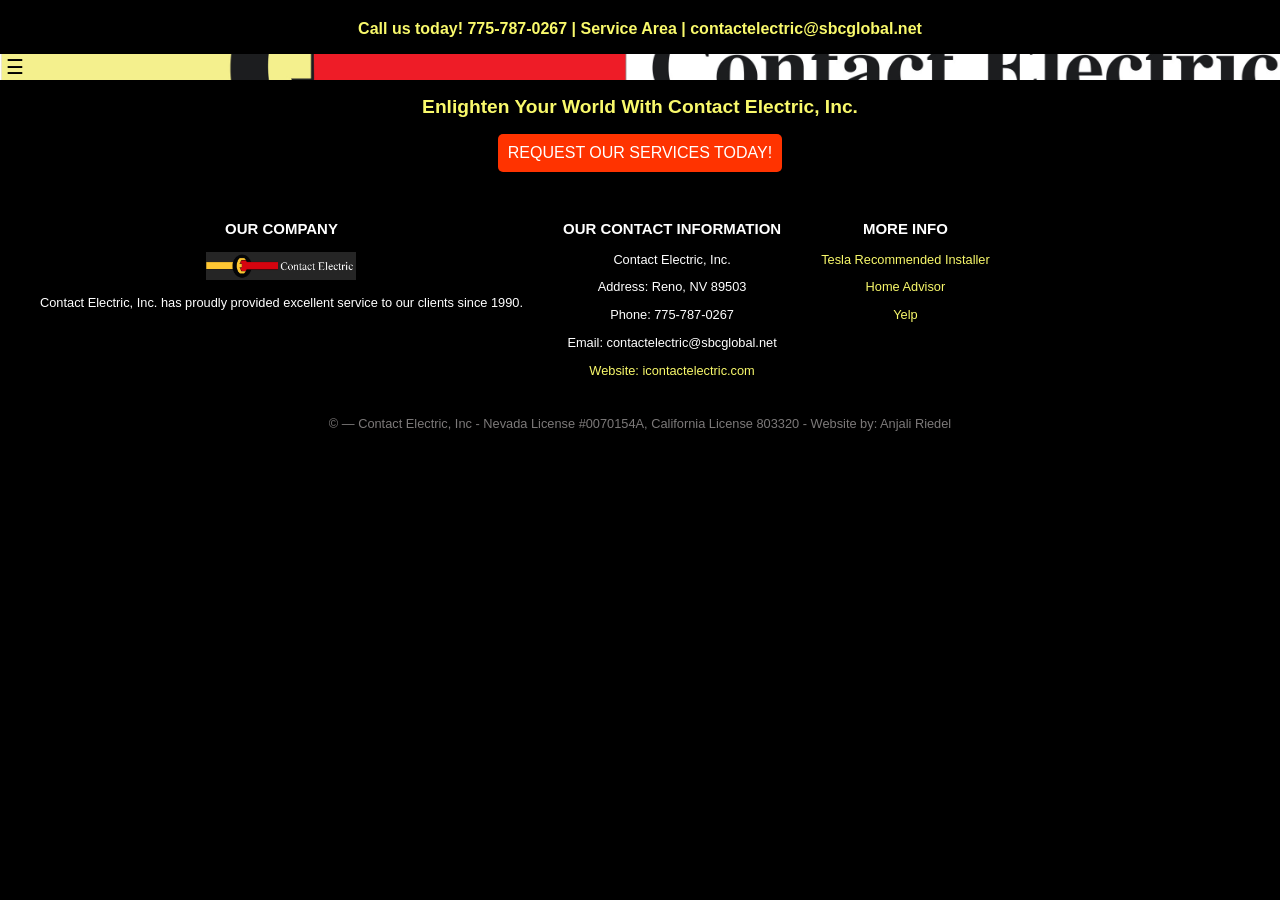
==== about.html @ 42df0cf7 "started About page and cleaned up the footer" ====
<!DOCTYPE html>
<html lang="en">

<head>
    <meta charset="UTF-8">
    <meta name="viewport" content="width = device-width, initial-scale=1.0">
    <title>Contact Electric</title>
    <link rel="icon" href="logo/logo-small.jpg">
    <link rel="stylesheet" href="style.css">
    <script src="menu.js"></script>
</head>
<body>
    <h3 class="contact-us">Call us today! 775-787-0267 | Service Area | contactelectric@sbcglobal.net</h3>
    <header class="top-page-image">

        <div id="mySidenav" class="sidenav">
            <a href="menu.js" class="exit-buttn" onclick="closeMenu()">&times;</a>
            <a class="active" href="https://smanjali.github.io/contactelectric.github.io/">Home</a>
            <a href="https://smanjali.github.io/contactelectric.github.io/about.html">About Us</a>
            <a href="https://smanjali.github.io/contactelectric.github.io/services.html">Services</a>
            <a href="https://smanjali.github.io/contactelectric.github.io/requests.html">Service Requests</a>
            <a href="https://smanjali.github.io/contactelectric.github.io/portfolio.html">Portfolio</a>
            <a href="https://smanjali.github.io/contactelectric.github.io/testimonials.html">Testimonials</a>
            <a href="https://smanjali.github.io/contactelectric.github.io/contact.html">Contact Us</a>
        </div>

        <button class="menu-toggle" onclick="openMenu()">&#9776;</button>
    </header>


    <footer>
        <h2 class="motivations">Enlighten Your World With Contact Electric, Inc.</h2>
        <button class="request-button" onclick="location.href='https://smanjali.github.io/contactelectric.github.io/requests.html'">REQUEST OUR SERVICES TODAY!</button>

        <div class="company-info">
            <ul>
                <h3>OUR COMPANY</h3>
                <p><img class= dark-logo src="logo/logo_dark.jpg" alt="Contact Electric Logo"></p>
                <p>Contact Electric, Inc. has proudly provided excellent service to our clients since 1990.</p>
            </ul>
            <ul>
                <h3>OUR CONTACT INFORMATION</h3>
                <p>Contact Electric, Inc.</p>
                <p>Address: Reno, NV 89503</p>
                <p>Phone: 775-787-0267</p>
                <p>Email: contactelectric@sbcglobal.net</p>
                <p><a href="https://smanjali.github.io/contactelectric.html" >Website: icontactelectric.com</a></p>
            </ul>
            <ul>
                <h3>MORE INFO</h3>
                <p><a href="https://www.tesla.com/support/certified-installers?productType=homecharging">Tesla Recommended Installer</a></p>
                <p><a href="https://www.homeadvisor.com/rated.ContactElectricInc.33549485.html">Home Advisor</a></p>
                <p><a href="https://www.yelp.com/biz/contact-electric-reno-5">Yelp</a></p>
            </ul>
        </div>
    
        <p>&copy; <span id="current-year"></span> — Contact Electric, Inc - Nevada License #0070154A, California License 803320 - Website by: Anjali Riedel</p>

    </footer>
</body>
</html>
---- style.css ----
body {
    font-family: Arial, Helvetica, sans-serif;
    background-color: black;
    margin: 0;
    padding: 0;
}

h1{
    color: #f9f96b;
    text-align: center;
    margin-top: 50px;
}

.contact-us {
    color: #f9f96b;
    text-align: center;
    margin-top: 20px;
    font-size: 1em;
}

.top-page-image {
    background-image: url("logo/logo_Contact-Electric-long.jpg");
    height: auto;
    width: 100%;

    background-position: center;
    background-repeat: no-repeat;
    background-size: cover;

    position: relative;
}

.sidenav {
    width: 0; /* changes in JavaScript */
    position : fixed; 
    z-index: 1; /* Stay in front of logo*/
    background-color: #333;
    overflow-x: hidden; /* Disable horizontal scroll */
    transition: 0.5s; /* 0.5 second transition effect to slide in the menu */
}

.sidenav .exit-buttn {
    position: absolute;
    top: 0;
    right: 25px;
    font-size: 36px;
    margin-left: 50px;
    color: white;
}

/* Menu links */
.sidenav a {
    padding: 8px 8px 8px 32px;
    text-decoration: none;
    font-size: 25px;
    color: #f9f96b;
    display: block;
    transition: 0.3s;
}

/* menu buttn itself */
.menu-toggle {
    font-size: 20px;
    cursor: pointer;
    color: black;
    top: 10px;
    left: 10px;
    background-color: transparent;
    border: none;
}

.menu-toggle:hover {
    color: #626255;
}
/*---------------Main Content------------------------*/

.main-content {
    transition: margin-left .5s;
    padding: 20px;
    background-color: white;
    text-align: left;
}

/*------------------Footer------------------------- */
.request-button {
    display: inline-block;
    padding: 10px;
    font-size: 16px;
    color: white;
    background-color: #ff3300;
    border: none;
    border-radius: 5px;
    cursor: pointer;
    text-decoration: none;
}

.motivations {
    color: #f9f96b;
    text-align: center;
}

.request-button:hover {
    background-color: #fff587;
    font-weight: bold;
    color: black;
}

footer {
    background-color: black;
    color: #7c7979;
    text-align: center;
    font-size: 0.8em;
    width: 100%;
    bottom: 0;
}

.company-info {
    margin-top: 20px;
    display: flex;
    color: white;
}  

.dark-logo {
    width: 150px;
    height: auto;
}

footer a {
    color: #f9f96b;
    text-decoration: none;
}
/*------------------------------*/
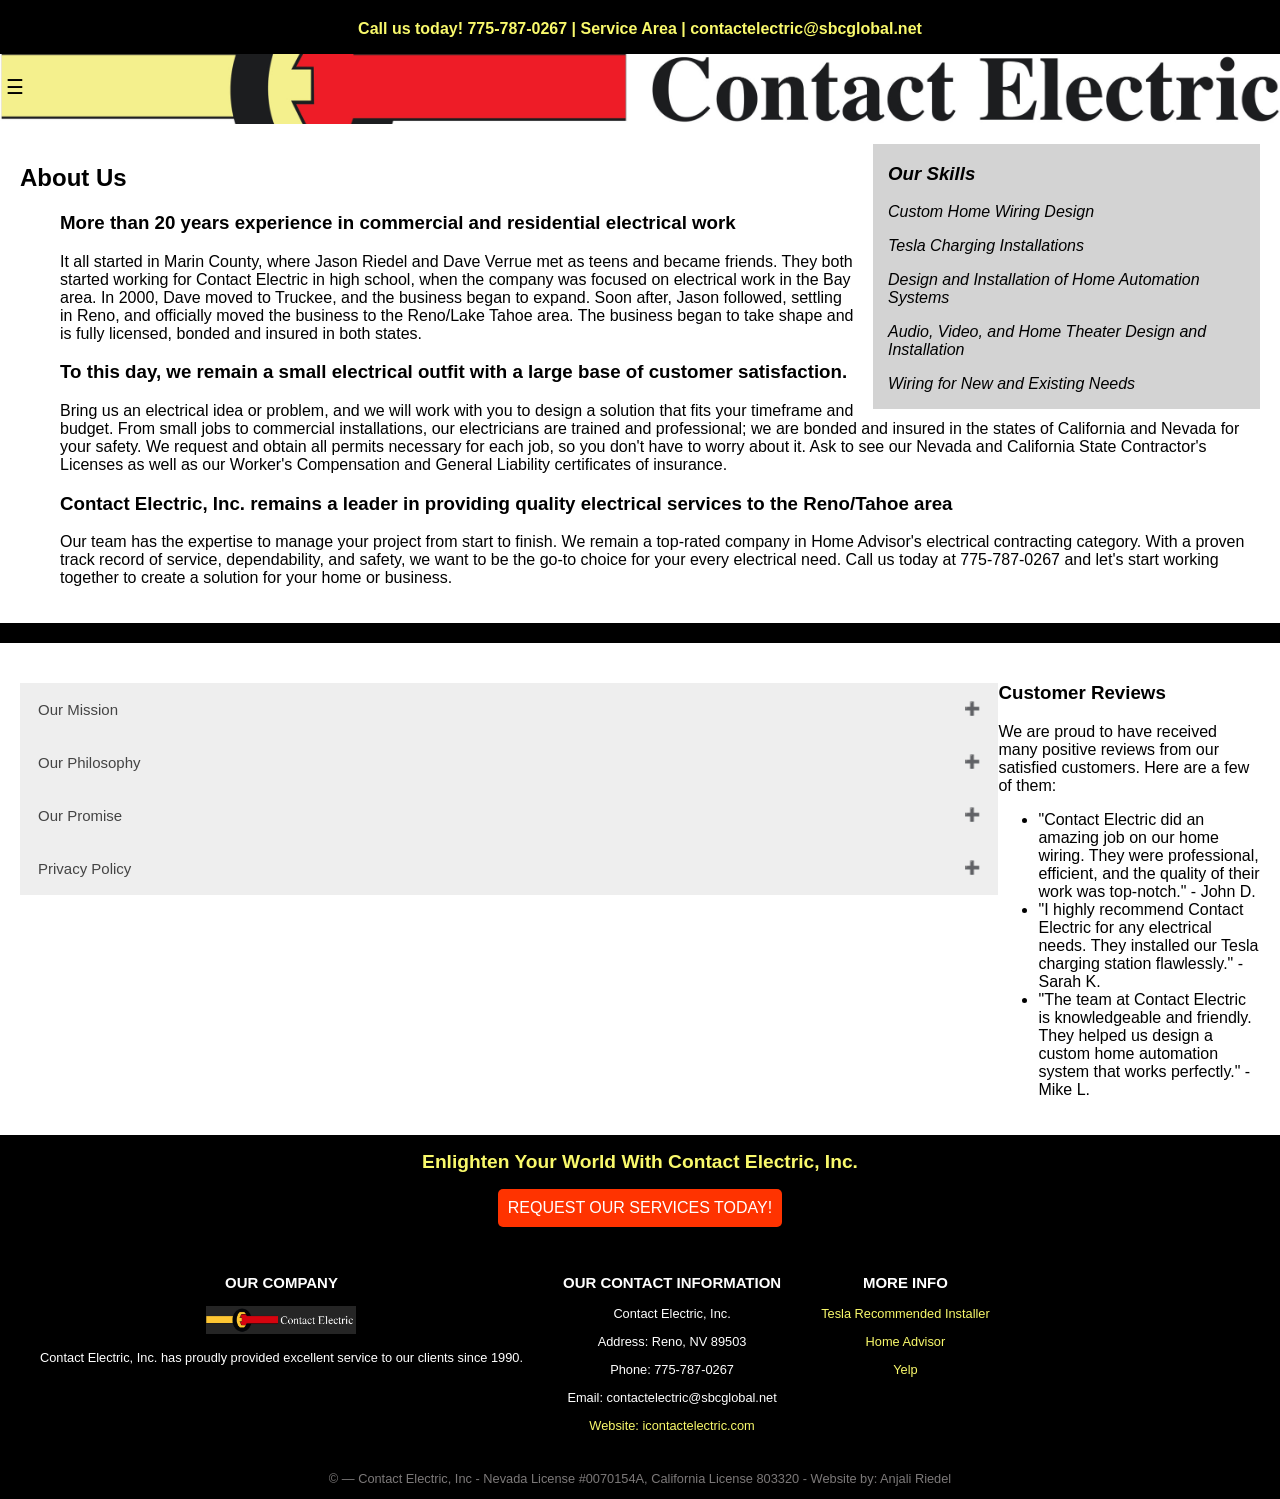
==== commit 30c99bb2: "finished about page" ====
--- a/about.html
+++ b/about.html
@@ -9,6 +9,7 @@
     <link rel="stylesheet" href="style.css">
     <script src="menu.js"></script>
 </head>
+
 <body>
     <h3 class="contact-us">Call us today! 775-787-0267 | Service Area | contactelectric@sbcglobal.net</h3>
     <header class="top-page-image">
@@ -27,15 +28,241 @@
         <button class="menu-toggle" onclick="openMenu()">&#9776;</button>
     </header>
 
+    <div class="about-content">
+        <aside>
+            <h3>Our Skills</h3>
+            <p>Custom Home Wiring Design</p>
+            <p>Tesla Charging Installations</p>
+            <p>Design and Installation of Home Automation Systems</p>
+            <p>Audio, Video, and Home Theater Design and Installation</p>
+            <p>Wiring for New and Existing Needs</p>
+        </aside>
+        <h2>About Us</h2>
+        <ul>
+            <h3>More than 20 years experience in commercial and residential electrical work</h3>
+            <p>It all started in Marin County, where Jason Riedel and Dave Verrue met as teens and became friends. They
+                both
+                started working for Contact Electric in high school, when the company was focused on electrical work in
+                the
+                Bay area. In 2000, Dave moved to Truckee, and the business began to expand. Soon after, Jason followed,
+                settling in Reno, and officially moved the business to the Reno/Lake Tahoe area. The business began to
+                take
+                shape and is fully licensed, bonded and insured in both states.</p>
+        </ul>
+        <ul>
+            <h3>To this day, we remain a small electrical outfit with a large base of customer satisfaction.</h3>
+            <p>Bring us an electrical idea or problem, and we will work with you to design a solution that fits your
+                timeframe and budget. From small jobs to commercial installations, our electricians are trained and
+                professional; we are bonded and insured in the states of California and Nevada for your safety. We
+                request and obtain all permits necessary for each job, so you don't have to worry about it. Ask to see
+                our Nevada and California State Contractor's Licenses as well as our Worker's Compensation and General
+                Liability certificates of insurance.</p>
+        </ul>
+        <ul>
+            <h3>Contact Electric, Inc. remains a leader in providing quality electrical services to the Reno/Tahoe area
+            </h3>
+            <p>Our team has the expertise to manage your project from start to finish. We remain a top-rated company in
+                Home Advisor's electrical contracting category. With a proven track record of service, dependability,
+                and safety, we want to be the go-to choice for your every electrical need. Call us today at 775-787-0267
+                and let's start working together to create a solution for your home or business.</p>
+        </ul>
+    </div>
+
+    <div class="about-extra">
+        <div class="legality">
+            <button class="collapser">Our Mission</button>
+            <div class="content">
+                <h3>To deliver efficient electrical solutions that improve homes and small businesses in our community</h3>
+                <p>Good electrical work flies under the radar; the idea is that it works so well, you never have pause for
+                    doubt. Every project is unique; we combine pragmatic planning with skilled installation to optimize the
+                    electrical potential of your particular property. Likewise, no one wants to be stuck with poor-quality
+                    wiring; we troubleshoot and solve pre-existing electrical problems to increase the efficiency of your
+                    property's electrical system. This frees you up to focus on enjoying your home or growing your business.
+                </p>
+            </div>
+            <button class="collapser">Our Philosophy</button>
+            <div class="content">
+                <h3>Efficient electrical is essential to a happy life</h3>
+                <p>Contact Electric, Inc. places a premium on building a lasting relationship with each customer. From the
+                    first stages of design to the smallest detail during installation, we hold ourselves to uncompromising
+                    customer service standards. Your happiness is essential to the growth of our business; we won't stop
+                    until you are satisfied with the finished product. We use our diversity of skills in the field of
+                    electrical work as a means of uplifting the community around us.</p>
+            </div>
+            <button class="collapser">Our Promise</button>
+            <div class="content">
+                <h3>Uncompromising electrical engineering</h3>
+                <p>At Contact Electric, Inc., we are the Reno/Tahoe area’s electrical industry problem solvers. Our promise
+                    to you is that we will provide for the efficient design and installation electrical systems that
+                    optimize your home or workplace. Give us a call or use our web service to describe your electrical
+                    problem, and we will come up with a solution that fits your budgetary and time constraints.</p>
+            </div>
+            <button class="collapser">Privacy Policy</button>
+            <div class="content">
+                <p>
+                    This privacy policy has been compiled to better serve those who are concerned with how their 'Personally
+                    Identifiable Information' (PII) is being used online. PII, as described in US privacy law and
+                    information security, is information that can be used on its own or with other information to identify,
+                    contact, or locate a single person, or to identify an individual in context. Please read our privacy
+                    policy carefully to get a clear understanding of how we collect, use, protect or otherwise handle your
+                    Personally Identifiable Information in accordance with our website.
+                </p>
+                <strong>What personal information do we collect from the people that visit our website?</strong>
+                <p>
+                    We do not collect personal information from visitors of our site. When requesting a service, we ask for
+                    your name, email address, phone number, and a description of the electrical
+                    work you need done. This information is used solely for the purpose of contacting you to discuss your
+                    electrical needs and to provide you with a quote for our services. We do not share this information with
+                    any third parties.
+                </p>
+                <strong> How do we protect your information?</strong>
+                <p>
+                    We do not use vulnerability scanning and/or scanning to PCI standards. We only provide articles and
+                    information.
+                <ul>
+                    <li>We never ask for credit card information</li>
+                    <li>We use regular Malware Scanning</li>
+                    <li>We do not use an SSL certificate</li>
+                    <ul>
+                        <li>We only provide articles and information.</li>
+                    </ul>
+                </ul>
+                </p>
+                <strong>Do we use 'cookies'?</strong>
+                <p>
+                    We do not use cookies for tracking purposes. You can choose to set your web browser to refuse cookies,
+                    or to alert you when cookies are being sent through your browser settings. If you do so, note that some
+                    parts of the website may not function properly.
+                </p>
+                <strong>Third-party disclosure</strong>
+                <p>
+                    We do not sell, trade, or otherwise transfer to outside parties your Personally Identifiable
+                    Information.
+                </p>
+                <strong>Third-party links</strong>
+                <p>
+                    We do not include or offer third-party products or services on our website.
+                </p>
+                <strong>Google</strong>
+                <p>
+                    Google's advertising requirements can be summed up by Google's Advertising Principles. They are put in
+                    place to provide a positive experience for users.
+                    <a href="https://support.google.com/adwordspolicy/answer/1316548?hl=en" target="_blank">Google
+                        Advertising Principles</a>
+                    We have not enabled Google AdSense on our site but we may do so in the future at which time this policy
+                    will be updated accordingly.
+                </p>
+                <strong>California Online Privacy Protection Act</strong>
+                <p>
+                    CalOPPA is the first state law in the nation to require commercial websites and online services to post
+                    a privacy policy. The law's reach stretches well beyond California to require a person or company in the
+                    United States (and conceivably the world) that operates websites collecting Personally Identifiable
+                    Information from California consumers to post a conspicuous privacy policy on its website stating
+                    exactly the information being collected and those individuals with whom it is being shared, and to
+                    comply with this policy. - See more at:
+                    <a href="http://consumercal.org/california-online-privacy-protection-act-caloppa/#sthash.0FdRbT51.dpuf"
+                        target="_blank">California Online Privacy Protection Act</a>
+                </p>
+                <strong>According to CalOPPA we agree to the following:</strong>
+                <p>
+                    Users can visit our site anonymously. Once this privacy policy is created, a link will be added to our
+                    homepage or as a minimum, on the first significant page after entering our website. Our Privacy Policy
+                    link includes the word 'Privacy' and can easily be found on the page specified above.
+                </p>
+                <p>
+                    You will be notified of any privacy policy changes:
+                </p>
+                <ul>
+                    <li>On our Privacy Policy Page</li>
+                </ul>
+                <p>
+                    You can change your personal information:
+                </p>
+                <ul>
+                    <li>By emailing us</li>
+                </ul>
+                <strong>How does our site handle Do Not Track signals?</strong>
+                <p>
+                    We honor Do Not Track signals and Do Not Track, plant cookies, or use advertising when a Do Not Track
+                    (DNT) browser mechanism is in place.
+                </p>
+                <strong>Does our site allow third-party behavioral tracking?</strong>
+                <p>
+                    We do not allow third-party behavioral tracking.
+                </p>
+                <strong>COPPA (Children Online Privacy Protection Act)</strong>
+                <p>
+                    When it comes to the collection of personal information from children under 13, the Children's Online
+                    Privacy Protection Act (COPPA) puts parents in control. The Federal Trade Commission, the nation's
+                    consumer protection agency, enforces the COPPA Rule, which spells out what operators of websites and
+                    online
+                    services must do to protect children's privacy and safety online.
+                </p>
+                <strong>We do not specifically market to children under the age of 13.</strong>
+                <strong>Fair Information Practices</strong>
+                <p>
+                    The Fair Information Practices Principles form the backbone of privacy law in the United States and the
+                    concepts they include have played a significant role in the development of data protection laws around
+                    the
+                    globe. Understanding the Fair Information Practice Principles and how they should be implemented is
+                    critical
+                    to comply with the various privacy laws that protect personal information.
+                </p>
+                <strong>In order to be in line with Fair Information Practices we will take the following responsive action,
+                    should a data breach occur:</strong>
+                <p>
+                    We will notify users via in-site notification within 7 business days. We also agree to the Individual
+                    Redress Principle, which requires that individuals have a right to pursue legally enforceable rights
+                    against data collectors and processors who fail to adhere to the law. This principle requires not only
+                    that individuals have enforceable rights against data users, and also that individuals have recourse to
+                    courts or government agencies to investigate and/or prosecute non-compliance by data processors.
+                </p>
+                <strong>CAN SPAM Act</strong>
+                <p>
+                    The CAN SPAM Act is a law that sets the rules for commercial email, establishes requirements for
+                    commercial messages, and gives recipients the right to have emails stopped from being sent to them, and
+                    spells out tough penalties for violations.
+
+                    To be in accordance with CANSPAM, we agree to the following:
+
+                    If at any time you would like to unsubscribe from receiving future emails, you can email us at
+                    contactelectric@sbcglobal.net and we will promptly remove you from ALL correspondence.
+                </p>
+                <strong>Contacting Us</strong>
+                <p>
+                    If there are any questions regarding this privacy policy, you may contact us using the information below.
+                </p>
+                <p>
+                    contactelectric@sbcglobal.net
+                </p>
+
+                <p>
+                    Last Edited on 2026-06-19
+                </p>
+                
+            </div>
+        </div>
+        <div class="reviews">
+            <h3>Customer Reviews</h3>
+            <p>We are proud to have received many positive reviews from our satisfied customers. Here are a few of them:</p>
+            <ul>
+                <li>"Contact Electric did an amazing job on our home wiring. They were professional, efficient, and the quality of their work was top-notch." - John D.</li>
+                <li>"I highly recommend Contact Electric for any electrical needs. They installed our Tesla charging station flawlessly." - Sarah K.</li>
+                <li>"The team at Contact Electric is knowledgeable and friendly. They helped us design a custom home automation system that works perfectly." - Mike L.</li>
+            </ul>
+        </div>
+    </div>
 
     <footer>
         <h2 class="motivations">Enlighten Your World With Contact Electric, Inc.</h2>
-        <button class="request-button" onclick="location.href='https://smanjali.github.io/contactelectric.github.io/requests.html'">REQUEST OUR SERVICES TODAY!</button>
+        <button class="request-button"
+            onclick="location.href='https://smanjali.github.io/contactelectric.github.io/requests.html'">REQUEST OUR
+            SERVICES TODAY!</button>
 
         <div class="company-info">
             <ul>
                 <h3>OUR COMPANY</h3>
-                <p><img class= dark-logo src="logo/logo_dark.jpg" alt="Contact Electric Logo"></p>
+                <p><img class=dark-logo src="logo/logo_dark.jpg" alt="Contact Electric Logo"></p>
                 <p>Contact Electric, Inc. has proudly provided excellent service to our clients since 1990.</p>
             </ul>
             <ul>
@@ -44,18 +271,22 @@
                 <p>Address: Reno, NV 89503</p>
                 <p>Phone: 775-787-0267</p>
                 <p>Email: contactelectric@sbcglobal.net</p>
-                <p><a href="https://smanjali.github.io/contactelectric.html" >Website: icontactelectric.com</a></p>
+                <p><a href="https://smanjali.github.io/contactelectric.html">Website: icontactelectric.com</a></p>
             </ul>
             <ul>
                 <h3>MORE INFO</h3>
-                <p><a href="https://www.tesla.com/support/certified-installers?productType=homecharging">Tesla Recommended Installer</a></p>
+                <p><a href="https://www.tesla.com/support/certified-installers?productType=homecharging">Tesla
+                        Recommended Installer</a></p>
                 <p><a href="https://www.homeadvisor.com/rated.ContactElectricInc.33549485.html">Home Advisor</a></p>
                 <p><a href="https://www.yelp.com/biz/contact-electric-reno-5">Yelp</a></p>
             </ul>
         </div>
-    
-        <p>&copy; <span id="current-year"></span> — Contact Electric, Inc - Nevada License #0070154A, California License 803320 - Website by: Anjali Riedel</p>
+
+        <p>&copy; <span id="current-year"></span> — Contact Electric, Inc - Nevada License #0070154A, California
+            License
+            803320 - Website by: Anjali Riedel</p>
 
     </footer>
 </body>
+
 </html>
--- a/style.css
+++ b/style.css
@@ -20,7 +20,7 @@
 
 .top-page-image {
     background-image: url("logo/logo_Contact-Electric-long.jpg");
-    height: auto;
+    height: 70px;
     width: 100%;
 
     background-position: center;
@@ -63,7 +63,7 @@
     font-size: 20px;
     cursor: pointer;
     color: black;
-    top: 10px;
+    padding-top: 21px;
     left: 10px;
     background-color: transparent;
     border: none;
@@ -79,6 +79,73 @@
     padding: 20px;
     background-color: white;
     text-align: left;
+}
+
+/*---------------About Content------------------------*/
+
+.about-content {
+    transition: margin-left .5s;
+    padding: 20px;
+    background-color: white;
+    text-align: left;
+}
+aside {
+  width: 30%;
+  padding-left: 15px;
+  margin-left: 15px;
+  float: right;
+  font-style: italic;
+  background-color: lightgray;
+}
+.legality {
+    color: #f9f96b;
+    text-align: center;
+    margin-top: 20px;
+    font-size: 1em;
+}
+
+.collapser {
+    background-color: #eee;
+    color: #444;
+    cursor: pointer;
+    padding: 18px;
+    width: 100%;
+    border: none;
+    text-align: left;
+    outline: none;
+    font-size: 15px;
+}
+.active, .collapser:hover {
+    background-color: red;
+}
+
+.collapser:after {
+    content: '\02795'; /* Unicode character for "plus" sign (+) */
+    font-size: 13px;
+    color: white;
+    float: right;
+    margin-left: 5px;
+}
+
+.active:after {
+     content: "\2796"; /* Unicode character for "minus" sign (-) */
+}
+
+.content {
+    color: black;
+    padding: 0 18px;
+    max-height: 0;
+    transition: max-height 0.2s ease-out;
+    overflow: hidden;
+    background-color: #f1f1f1;
+}
+
+.about-extra {
+    display: flex;
+    justify-content: space-between;
+    margin-top: 20px;
+    padding: 20px;
+    background-color: white;
 }
 
 /*------------------Footer------------------------- */
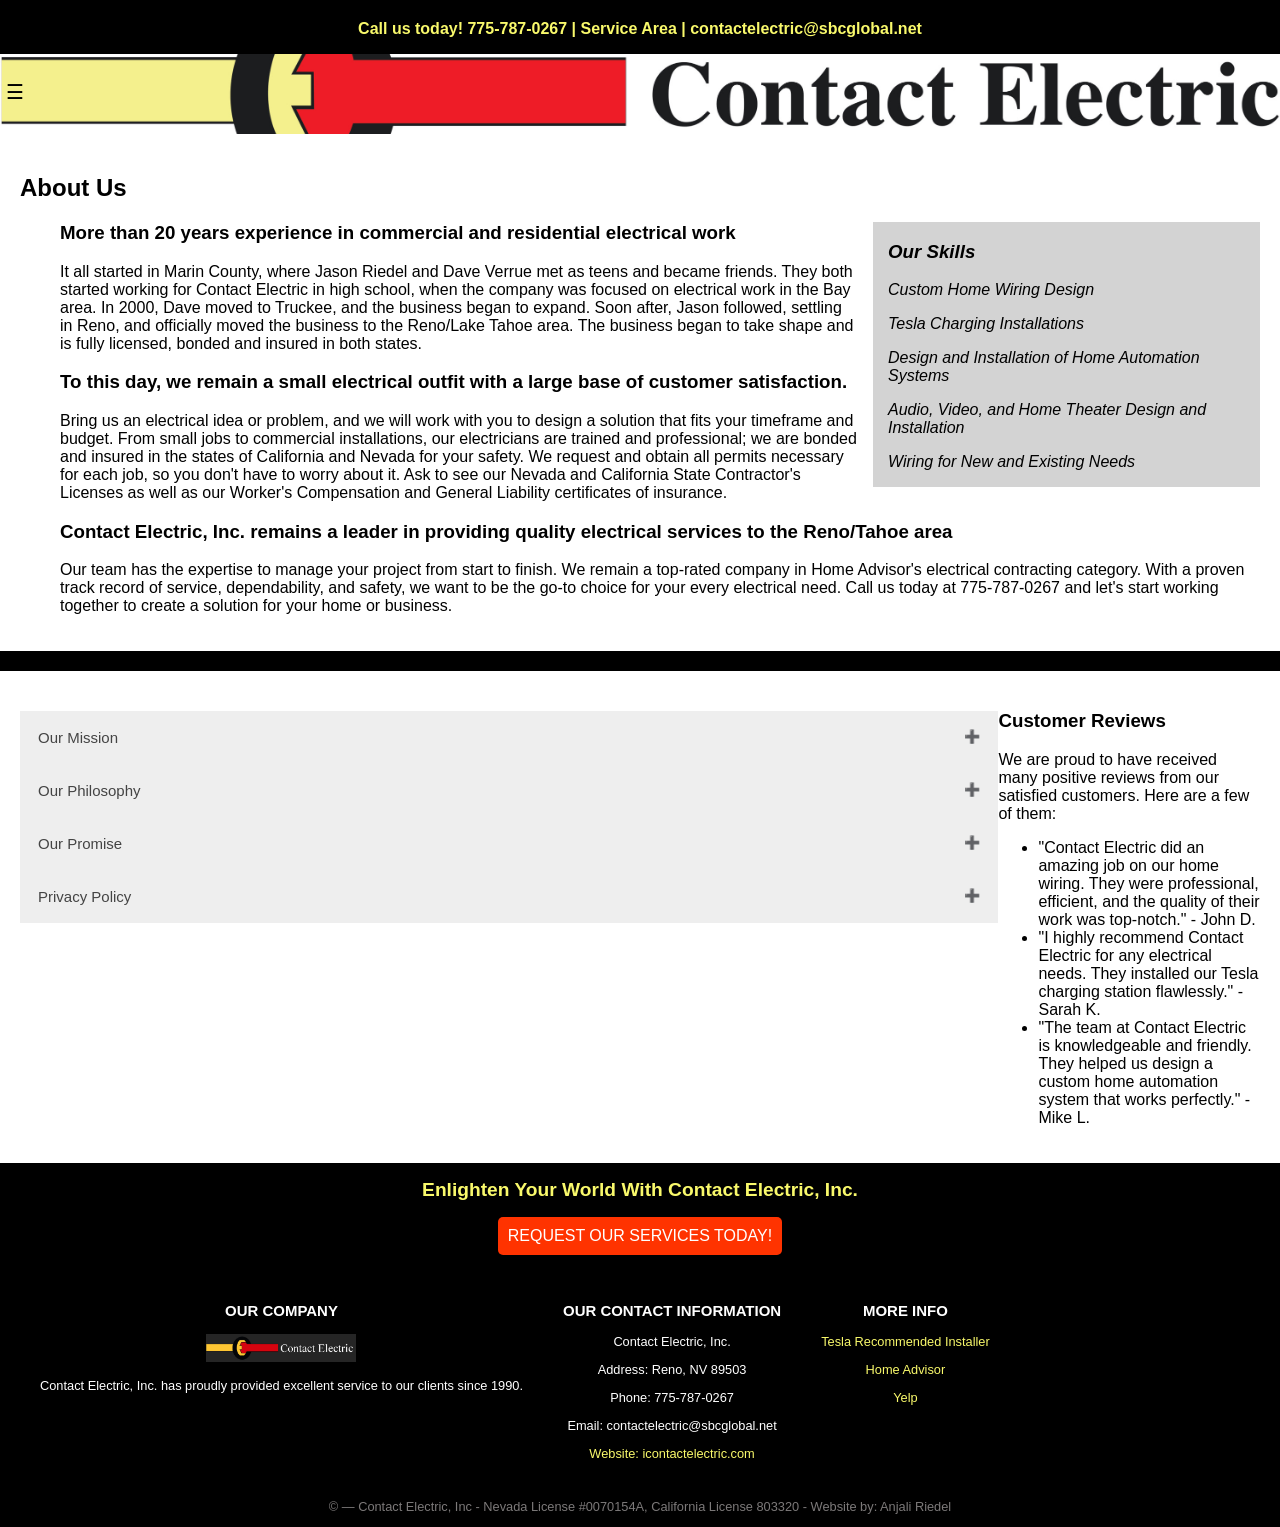
==== commit fddf5df5: "not much changed" ====
--- a/about.html
+++ b/about.html
@@ -26,9 +26,14 @@
         </div>
 
         <button class="menu-toggle" onclick="openMenu()">&#9776;</button>
+
     </header>
 
+
     <div class="about-content">
+
+        <h2 class="page-title">About Us</h2>
+
         <aside>
             <h3>Our Skills</h3>
             <p>Custom Home Wiring Design</p>
@@ -37,7 +42,7 @@
             <p>Audio, Video, and Home Theater Design and Installation</p>
             <p>Wiring for New and Existing Needs</p>
         </aside>
-        <h2>About Us</h2>
+
         <ul>
             <h3>More than 20 years experience in commercial and residential electrical work</h3>
             <p>It all started in Marin County, where Jason Riedel and Dave Verrue met as teens and became friends. They
--- a/style.css
+++ b/style.css
@@ -20,7 +20,7 @@
 
 .top-page-image {
     background-image: url("logo/logo_Contact-Electric-long.jpg");
-    height: 70px;
+    height: 80px;
     width: 100%;
 
     background-position: center;
@@ -63,7 +63,7 @@
     font-size: 20px;
     cursor: pointer;
     color: black;
-    padding-top: 21px;
+    padding-top: 26px;
     left: 10px;
     background-color: transparent;
     border: none;
